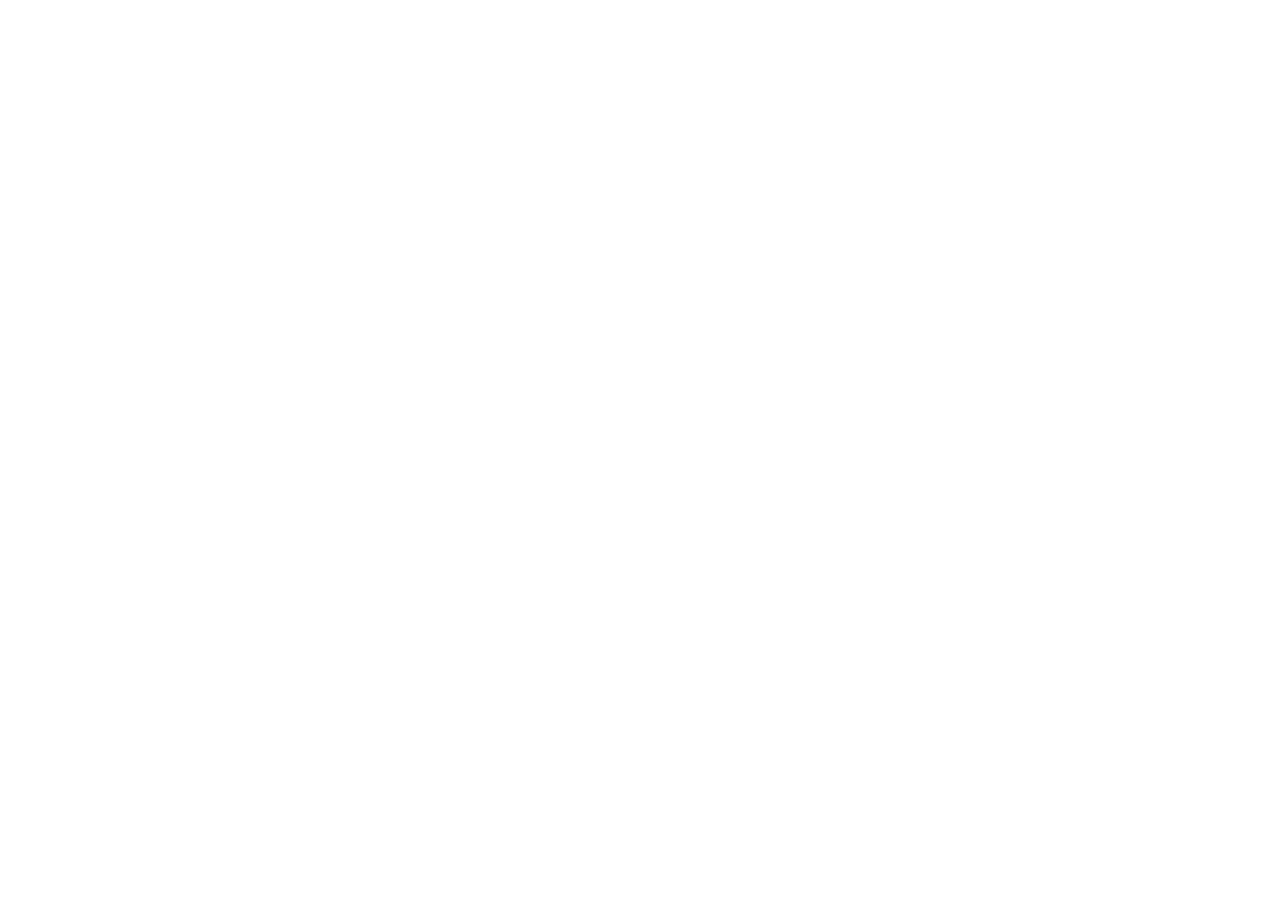
==== HTML text exercises.html @ 6a4d4604 "Exercise 1" ====
<!DOCTYPE html>
<html lang="en">
  <head>
    <title>Html Assignment</title>
    <!-- External CSS-->
    <link rel="stylesheet" href="style.css" />
  </head>
  <body>
    <!-- HTML text exercises -->

    <!-- Question 01 -->
    <!-- Print your name in green -->
    <!-- <h1 style="color:green">Wajiha Shoaib</h1> -->

    <!-- Question 02 -->
    <!-- Print the numbers 1 - 10, each number being a different color -->
    <!-- <h1  style="color:green">1</h1>
    <h1  style="color:red">2</h1>
    <h1  style="color:blue">3</h1>
    <h1  style="color:black">4</h1>
    <h1  style="color:orange">5</h1>
    <h1  style="color:yellow">6</h1>
    <h1  style="color:gray">7</h1>
    <h1  style="color:violet">8</h1>
    <h1  style="color:cyan">9</h1>
    <h1  style="color:magenta">10</h1> -->

    <!-- Question 03 -->
    <!-- Prints your name in a Tahoma font -->
    <!-- <h1><font face="Tahoma">Wajiha Shoaib</font></h1> -->

    <!-- Question 04 -->
    <!-- Print a paragraph with 4 - 5 sentences. Each sentencein should be a different font -->
    <!-- <p style="text-align: center;">
        <font face = 'Tahoma'>Lorem ipsum dolor sit, amet consectetur adipisicing elit.</font>
        <br>
        <font face = 'Arial black'>Lorem ipsum dolor sit, amet consectetur adipisicing elit.</font>
        <br>
        <font face = 'Comic sans MS'>Lorem ipsum dolor sit, amet consectetur adipisicing elit.</font>
        <br>
        <font face = 'Script Mj bold'>Lorem ipsum dolor sit, amet consectetur adipisicing elit.</font>
        <br>
        <font face = 'verdana'>Lorem ipsum dolor sit, amet consectetur adipisicing elit.</font>
    </p> -->

    <!-- Question 05 -->
    <!-- <p>
        One particular book which is recommended reading is
        <u>The Street Lawyer</u> by <u>John Grisham</u>.
        This book is about a lawyer who begins re-evaluating
        his priorities in life when a bad incident occurs within his
        law firm. Consequently, he becomes acquainted with the inner
        city streets, and realizes the harsh existence of the homeless, 
        and vows to give them a chance in the courts.
        <u>The Street Lawyer</u> is a <b><i>great</i></b>
        book. It is <b><i>well written</i></b> and <b><i>
        interesting</i></b>. Other books by <u>John Grisham</u>
        include <u>The Firm</u>, <u>The Pelican Brief</u>, 
        and <u>The Client</u>.
    </p> -->

    <!-- Question 06 -->
    <!-- Print your name to the screen with every letter being a different heading size. -->
    <!-- <h1>W</h1><h2>A</h2><h3>J</h3><h4>I</h4><h5>A</h5> -->
</body>
</html>
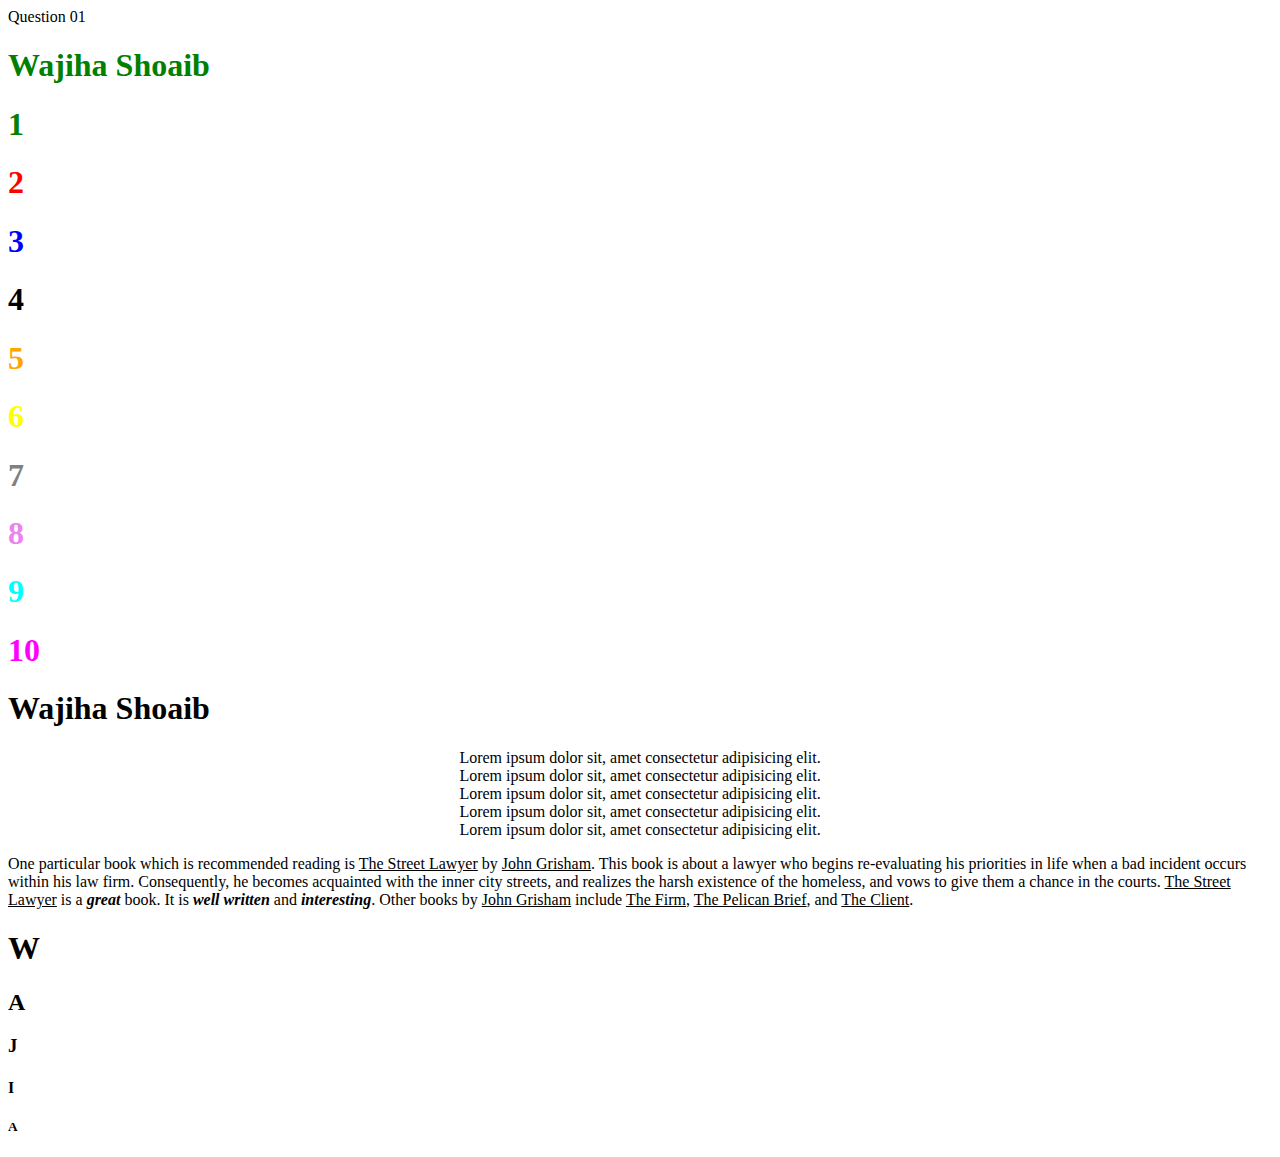
==== commit 63fd74b2: "Exercise 1" ====
--- a/HTML text exercises.html
+++ b/HTML text exercises.html
@@ -8,13 +8,13 @@
   <body>
     <!-- HTML text exercises -->
 
-    <!-- Question 01 -->
+    Question 01
     <!-- Print your name in green -->
-    <!-- <h1 style="color:green">Wajiha Shoaib</h1> -->
+    <h1 style="color:green">Wajiha Shoaib</h1>
 
     <!-- Question 02 -->
     <!-- Print the numbers 1 - 10, each number being a different color -->
-    <!-- <h1  style="color:green">1</h1>
+    <h1  style="color:green">1</h1>
     <h1  style="color:red">2</h1>
     <h1  style="color:blue">3</h1>
     <h1  style="color:black">4</h1>
@@ -23,15 +23,15 @@
     <h1  style="color:gray">7</h1>
     <h1  style="color:violet">8</h1>
     <h1  style="color:cyan">9</h1>
-    <h1  style="color:magenta">10</h1> -->
+    <h1  style="color:magenta">10</h1>
 
     <!-- Question 03 -->
     <!-- Prints your name in a Tahoma font -->
-    <!-- <h1><font face="Tahoma">Wajiha Shoaib</font></h1> -->
+    <h1><font face="Tahoma">Wajiha Shoaib</font></h1>
 
     <!-- Question 04 -->
     <!-- Print a paragraph with 4 - 5 sentences. Each sentencein should be a different font -->
-    <!-- <p style="text-align: center;">
+    <p style="text-align: center;">
         <font face = 'Tahoma'>Lorem ipsum dolor sit, amet consectetur adipisicing elit.</font>
         <br>
         <font face = 'Arial black'>Lorem ipsum dolor sit, amet consectetur adipisicing elit.</font>
@@ -41,10 +41,10 @@
         <font face = 'Script Mj bold'>Lorem ipsum dolor sit, amet consectetur adipisicing elit.</font>
         <br>
         <font face = 'verdana'>Lorem ipsum dolor sit, amet consectetur adipisicing elit.</font>
-    </p> -->
+    </p>
 
     <!-- Question 05 -->
-    <!-- <p>
+    <p>
         One particular book which is recommended reading is
         <u>The Street Lawyer</u> by <u>John Grisham</u>.
         This book is about a lawyer who begins re-evaluating
@@ -57,10 +57,10 @@
         interesting</i></b>. Other books by <u>John Grisham</u>
         include <u>The Firm</u>, <u>The Pelican Brief</u>, 
         and <u>The Client</u>.
-    </p> -->
+    </p>
 
     <!-- Question 06 -->
     <!-- Print your name to the screen with every letter being a different heading size. -->
-    <!-- <h1>W</h1><h2>A</h2><h3>J</h3><h4>I</h4><h5>A</h5> -->
+    <h1>W</h1><h2>A</h2><h3>J</h3><h4>I</h4><h5>A</h5>
 </body>
 </html>